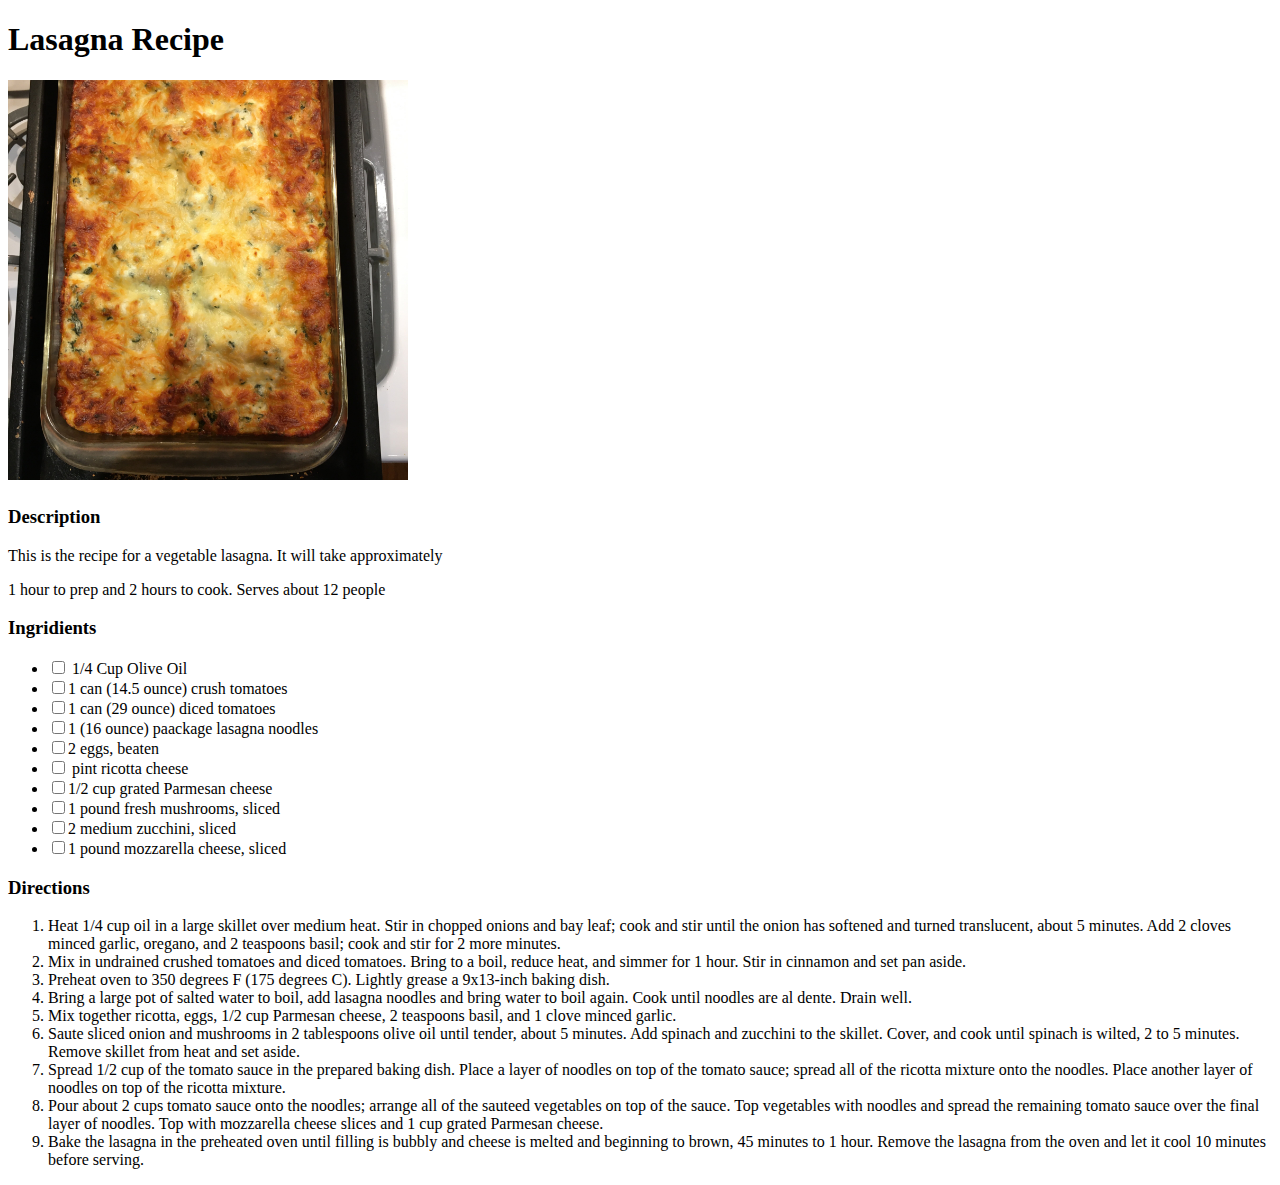
==== recipes/lasagna.html @ ae80d625 "Recipes" ====
<!DOCTYPE html>
<html lang="en">
<head>
    <meta charset="UTF-8">
    <meta http-equiv="X-UA-Compatible" content="IE=edge">
    <meta name="viewport" content="width=device-width, initial-scale=1.0">
    <title>Document</title>
</head>
<body>
    <h1> Lasagna Recipe </h>
    <h2>
    <img src = "lasagna.jfif" alt = "Picture of Lasagna"
        width = "400"
        height="400">
    </h2>
    <h3> Description </h3>    
    <p>This is the recipe for a vegetable lasagna. It will take approximately </p>
    <p>1 hour to prep and 2 hours to cook. Serves about 12 people</p>
    <h3>Ingridients</h3>
    <ul>
        <li> <input type = "checkbox"> 1/4 Cup Olive Oil </li>
        <li> <input type = "checkbox">1 can (14.5 ounce) crush tomatoes </li>
        <li> <input type = "checkbox">1 can (29 ounce) diced tomatoes </li>
        <li> <input type = "checkbox">1 (16 ounce) paackage lasagna noodles </li>
        <li> <input type = "checkbox">2 eggs, beaten </li>
        <li> <input type = "checkbox"> pint ricotta cheese </li>
        <li> <input type = "checkbox">1/2 cup grated Parmesan cheese </li>
        <li> <input type = "checkbox">1 pound fresh mushrooms, sliced </li>
        <li> <input type = "checkbox">2 medium zucchini, sliced </li>
        <li> <input type = "checkbox">1 pound mozzarella cheese, sliced </li>
    </ul>
    <h3> Directions</h3>
    <ol>
        <li> Heat 1/4 cup oil in a large skillet over medium heat. Stir in chopped onions and bay leaf; cook and stir until the onion has softened and turned translucent, about 5 minutes. Add 2 cloves minced garlic, oregano, and 2 teaspoons basil; cook and stir for 2 more minutes.</li>
        <li> Mix in undrained crushed tomatoes and diced tomatoes. Bring to a boil, reduce heat, and simmer for 1 hour. Stir in cinnamon and set pan aside.</li>
        <li> Preheat oven to 350 degrees F (175 degrees C). Lightly grease a 9x13-inch baking dish.</li>
        <li> Bring a large pot of salted water to boil, add lasagna noodles and bring water to boil again. Cook until noodles are al dente. Drain well.</li>
        <li> Mix together ricotta, eggs, 1/2 cup Parmesan cheese, 2 teaspoons basil, and 1 clove minced garlic.</li>
        <li> Saute sliced onion and mushrooms in 2 tablespoons olive oil until tender, about 5 minutes. Add spinach and zucchini to the skillet. Cover, and cook until spinach is wilted, 2 to 5 minutes. Remove skillet from heat and set aside.</li>
        <li> Spread 1/2 cup of the tomato sauce in the prepared baking dish. Place a layer of noodles on top of the tomato sauce; spread all of the ricotta mixture onto the noodles. Place another layer of noodles on top of the ricotta mixture.</li>
        <li> Pour about 2 cups tomato sauce onto the noodles; arrange all of the sauteed vegetables on top of the sauce. Top vegetables with noodles and spread the remaining tomato sauce over the final layer of noodles. Top with mozzarella cheese slices and 1 cup grated Parmesan cheese.</li>
        <li> Bake the lasagna in the preheated oven until filling is bubbly and cheese is melted and beginning to brown, 45 minutes to 1 hour. Remove the lasagna from the oven and let it cool 10 minutes before serving.</li>
    </ol>
</body>
</html>
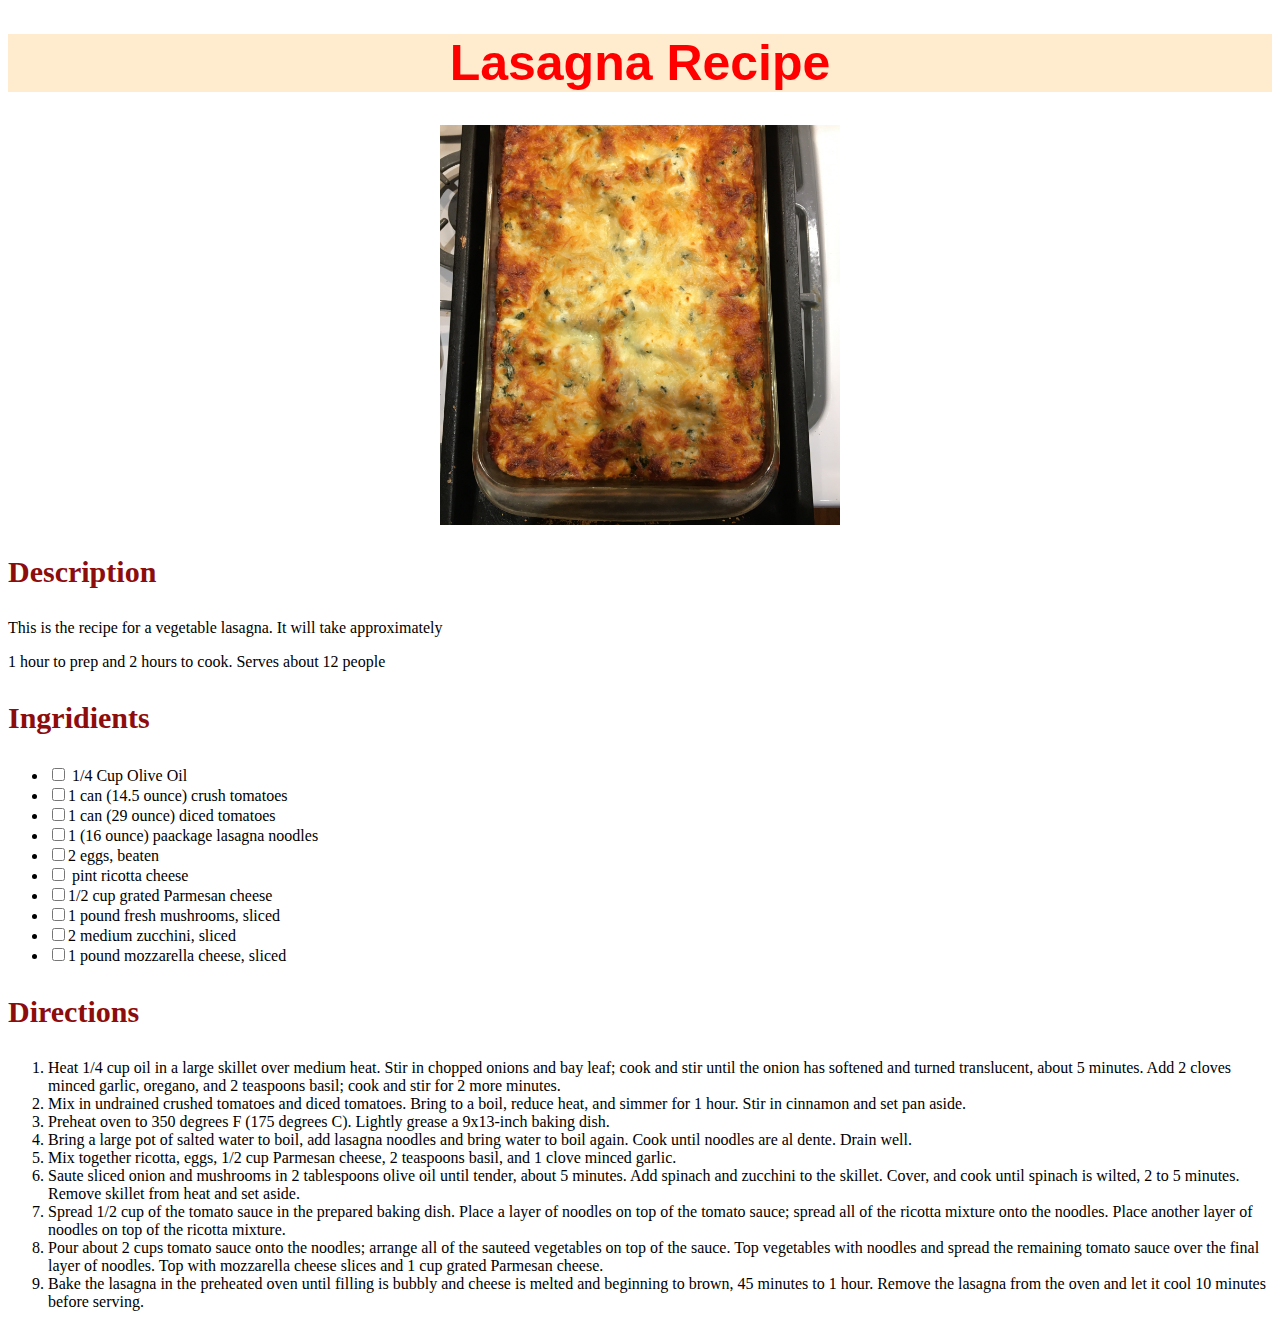
==== commit c28799ee: "CSS elements added" ====
--- a/recipes/lasagna.html
+++ b/recipes/lasagna.html
@@ -6,17 +6,18 @@
     <meta name="viewport" content="width=device-width, initial-scale=1.0">
     <title>Document</title>
 </head>
+    <link rel="stylesheet" href = "styles.css">
 <body>
-    <h1> Lasagna Recipe </h>
+    <h1 id = "title"> Lasagna Recipe </h>
     <h2>
-    <img src = "lasagna.jfif" alt = "Picture of Lasagna"
+    <img id = "picture" src = "lasagna.jfif" alt = "Picture of Lasagna"
         width = "400"
         height="400">
     </h2>
-    <h3> Description </h3>    
+    <h3 class = "sub"> Description </h3>    
     <p>This is the recipe for a vegetable lasagna. It will take approximately </p>
     <p>1 hour to prep and 2 hours to cook. Serves about 12 people</p>
-    <h3>Ingridients</h3>
+    <h3 class = "sub">Ingridients</h3>
     <ul>
         <li> <input type = "checkbox"> 1/4 Cup Olive Oil </li>
         <li> <input type = "checkbox">1 can (14.5 ounce) crush tomatoes </li>
@@ -29,7 +30,7 @@
         <li> <input type = "checkbox">2 medium zucchini, sliced </li>
         <li> <input type = "checkbox">1 pound mozzarella cheese, sliced </li>
     </ul>
-    <h3> Directions</h3>
+    <h3 class = "sub"> Directions</h3>
     <ol>
         <li> Heat 1/4 cup oil in a large skillet over medium heat. Stir in chopped onions and bay leaf; cook and stir until the onion has softened and turned translucent, about 5 minutes. Add 2 cloves minced garlic, oregano, and 2 teaspoons basil; cook and stir for 2 more minutes.</li>
         <li> Mix in undrained crushed tomatoes and diced tomatoes. Bring to a boil, reduce heat, and simmer for 1 hour. Stir in cinnamon and set pan aside.</li>
--- a/recipes/styles.css
+++ b/recipes/styles.css
@@ -0,0 +1,20 @@
+#title{
+    color: red;
+    background-color:blanchedalmond;
+    font-size: 50px;
+    text-align: center;
+    font: bold;
+    font-family: Verdana, Geneva, Tahoma, sans-serif;
+}
+
+#picture{
+    display: block;
+    margin-left: auto;
+    margin-right: auto;
+    width: auto;
+}
+
+.sub{
+    color: rgb(141, 12, 12);
+    font-size: 30px;
+}